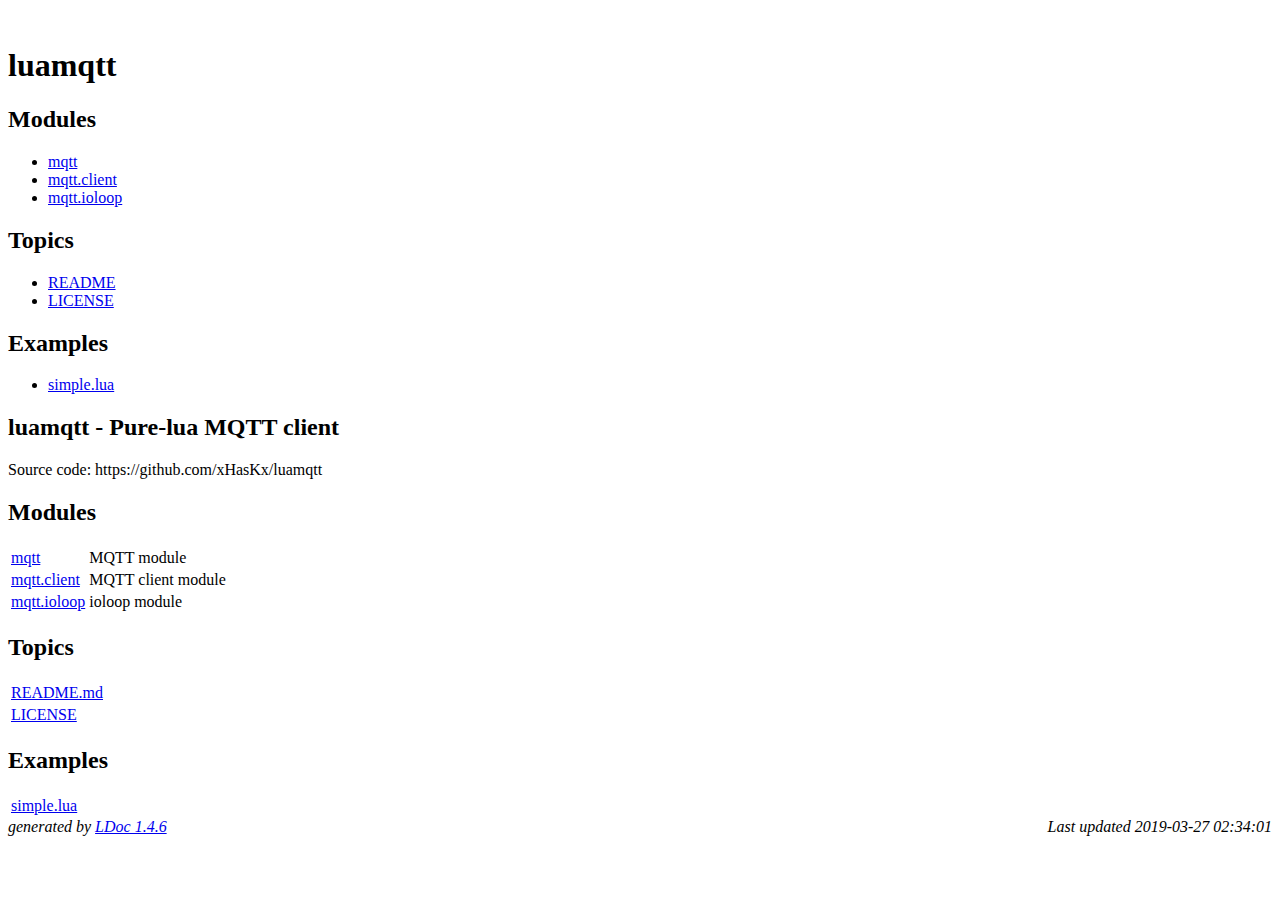
==== docs/index.html @ b012b0bf "updated docs" ====
<!DOCTYPE html PUBLIC "-//W3C//DTD XHTML 1.0 Strict//EN"
   "http://www.w3.org/TR/xhtml1/DTD/xhtml1-strict.dtd">
<html>
<meta http-equiv="Content-Type" content="text/html; charset=UTF-8"/>
<head>
    <title>Reference</title>
    <link rel="stylesheet" href="ldoc.css" type="text/css" />
</head>
<body>

<div id="container">

<div id="product">
	<div id="product_logo"></div>
	<div id="product_name"><big><b></b></big></div>
	<div id="product_description"></div>
</div> <!-- id="product" -->


<div id="main">


<!-- Menu -->

<div id="navigation">
<br/>
<h1>luamqtt</h1>




<h2>Modules</h2>
<ul class="nowrap">
  <li><a href="modules/mqtt.html">mqtt</a></li>
  <li><a href="modules/mqtt.client.html">mqtt.client</a></li>
  <li><a href="modules/mqtt.ioloop.html">mqtt.ioloop</a></li>
</ul>
<h2>Topics</h2>
<ul class="">
  <li><a href="topics/README.md.html">README</a></li>
  <li><a href="topics/LICENSE.html">LICENSE</a></li>
</ul>
<h2>Examples</h2>
<ul class="nowrap">
  <li><a href="examples/simple.lua.html">simple.lua</a></li>
</ul>

</div>

<div id="content">


  <h2>luamqtt - Pure-lua MQTT client</h2>
  <p>Source code: https://github.com/xHasKx/luamqtt</p>

<h2>Modules</h2>
<table class="module_list">
	<tr>
		<td class="name"  nowrap><a href="modules/mqtt.html">mqtt</a></td>
		<td class="summary">MQTT module</td>
	</tr>
	<tr>
		<td class="name"  nowrap><a href="modules/mqtt.client.html">mqtt.client</a></td>
		<td class="summary">MQTT client module</td>
	</tr>
	<tr>
		<td class="name"  nowrap><a href="modules/mqtt.ioloop.html">mqtt.ioloop</a></td>
		<td class="summary">ioloop module</td>
	</tr>
</table>
<h2>Topics</h2>
<table class="module_list">
	<tr>
		<td class="name"  nowrap><a href="topics/README.md.html">README.md</a></td>
		<td class="summary"></td>
	</tr>
	<tr>
		<td class="name"  nowrap><a href="topics/LICENSE.html">LICENSE</a></td>
		<td class="summary"></td>
	</tr>
</table>
<h2>Examples</h2>
<table class="module_list">
	<tr>
		<td class="name"  nowrap><a href="examples/simple.lua.html">simple.lua</a></td>
		<td class="summary"></td>
	</tr>
</table>

</div> <!-- id="content" -->
</div> <!-- id="main" -->
<div id="about">
<i>generated by <a href="http://github.com/stevedonovan/LDoc">LDoc 1.4.6</a></i>
<i style="float:right;">Last updated 2019-03-27 02:34:01 </i>
</div> <!-- id="about" -->
</div> <!-- id="container" -->
</body>
</html>
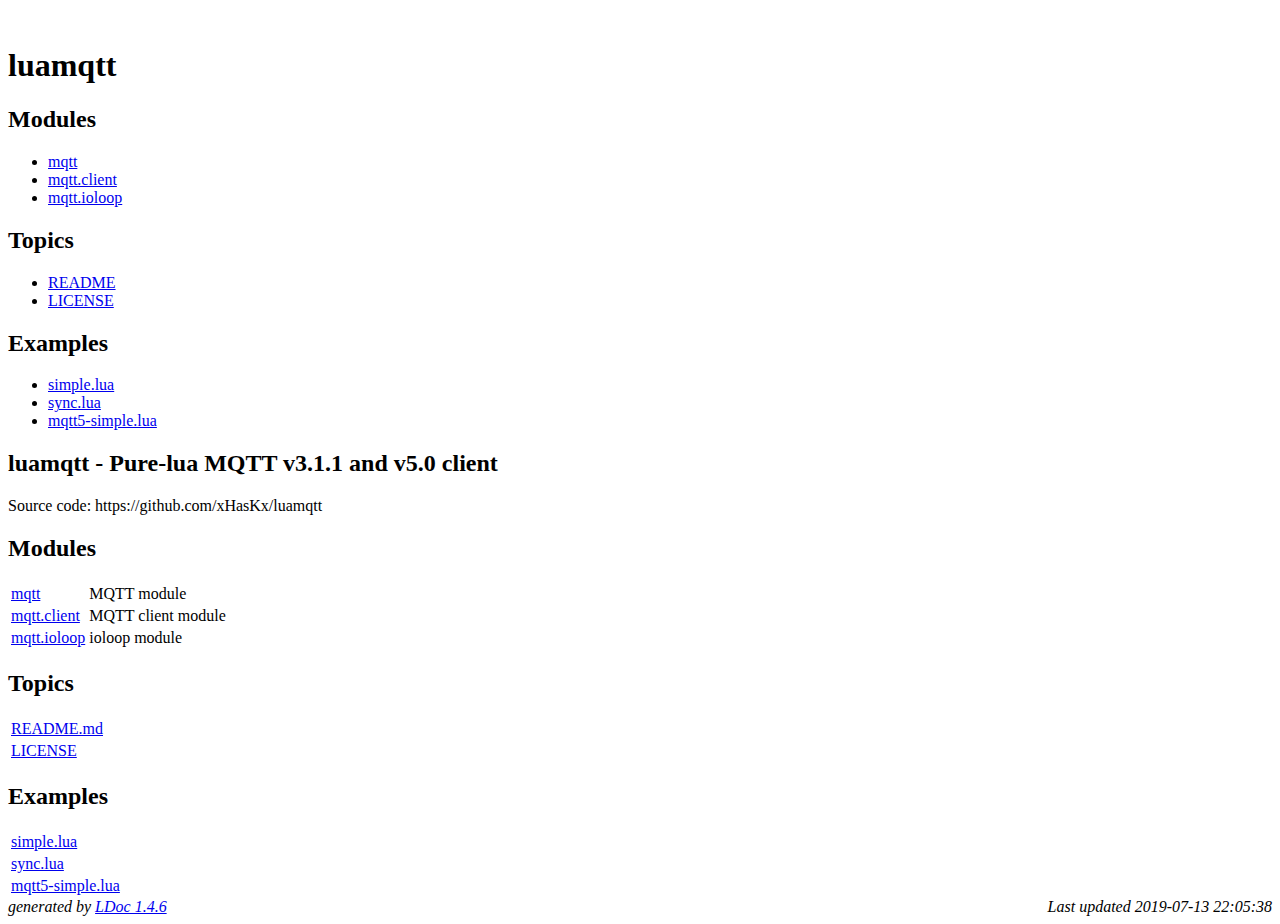
==== commit 7ce4239e: "changed mosquitto to flespi broker in readme" ====
--- a/docs/index.html
+++ b/docs/index.html
@@ -43,6 +43,8 @@
 <h2>Examples</h2>
 <ul class="nowrap">
   <li><a href="examples/simple.lua.html">simple.lua</a></li>
+  <li><a href="examples/sync.lua.html">sync.lua</a></li>
+  <li><a href="examples/mqtt5-simple.lua.html">mqtt5-simple.lua</a></li>
 </ul>
 
 </div>
@@ -50,7 +52,7 @@
 <div id="content">
 
 
-  <h2>luamqtt - Pure-lua MQTT client</h2>
+  <h2>luamqtt - Pure-lua MQTT v3.1.1 and v5.0 client</h2>
   <p>Source code: https://github.com/xHasKx/luamqtt</p>
 
 <h2>Modules</h2>
@@ -85,13 +87,21 @@
 		<td class="name"  nowrap><a href="examples/simple.lua.html">simple.lua</a></td>
 		<td class="summary"></td>
 	</tr>
+	<tr>
+		<td class="name"  nowrap><a href="examples/sync.lua.html">sync.lua</a></td>
+		<td class="summary"></td>
+	</tr>
+	<tr>
+		<td class="name"  nowrap><a href="examples/mqtt5-simple.lua.html">mqtt5-simple.lua</a></td>
+		<td class="summary"></td>
+	</tr>
 </table>
 
 </div> <!-- id="content" -->
 </div> <!-- id="main" -->
 <div id="about">
 <i>generated by <a href="http://github.com/stevedonovan/LDoc">LDoc 1.4.6</a></i>
-<i style="float:right;">Last updated 2019-03-27 02:34:01 </i>
+<i style="float:right;">Last updated 2019-07-13 22:05:38 </i>
 </div> <!-- id="about" -->
 </div> <!-- id="container" -->
 </body>
